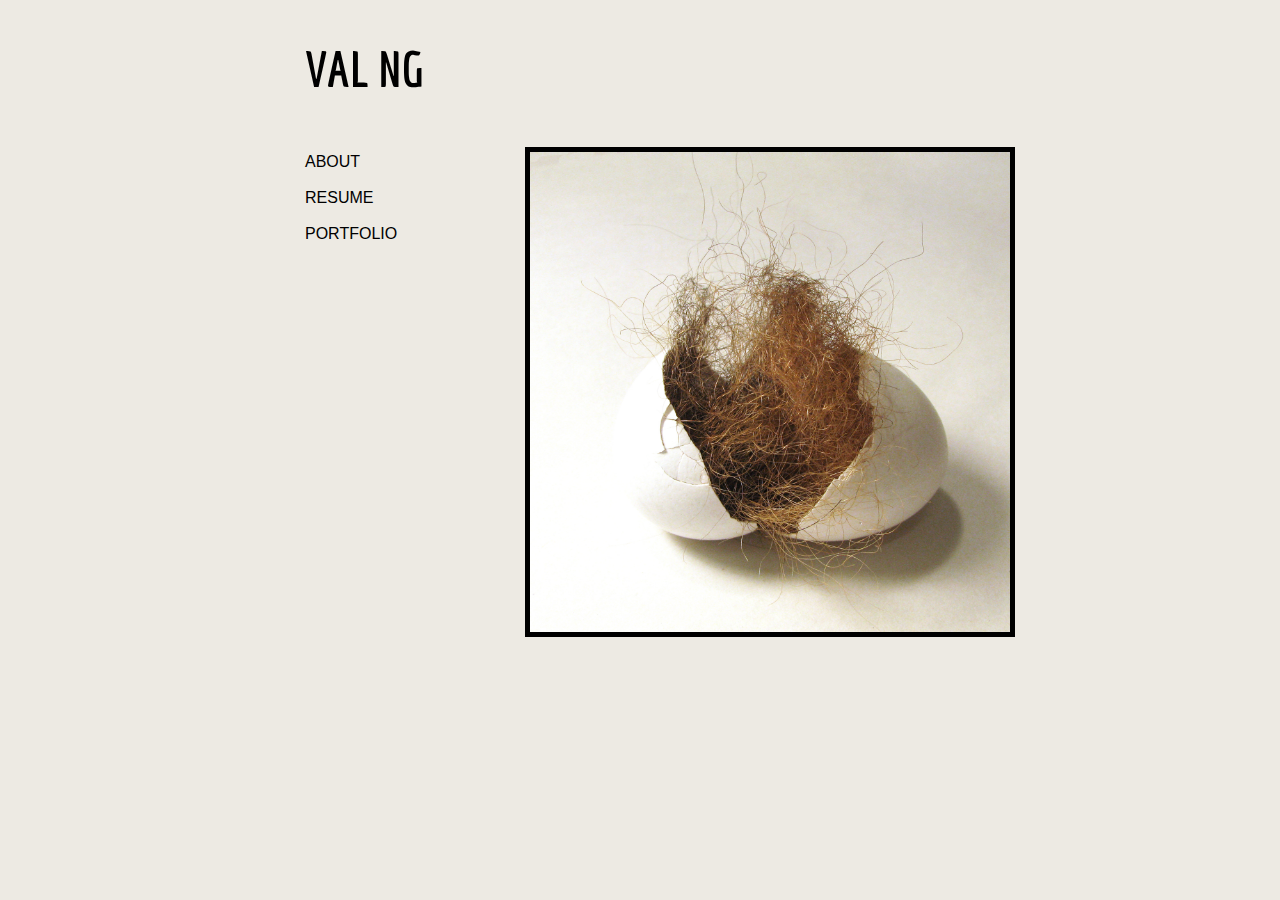
==== index.html @ 8e447c18 "Updated index page and added resume and bio pages" ====
<!DOCTYPE HTML>  

<html lang="en">  
  <head> 
    <title>Val Ng</title>  
    <meta charset="utf-8" />
    <link rel="stylesheet" href="gitstyle.css"> 
    <link href='http://fonts.googleapis.com/css?family=Economica' rel='stylesheet' type='text/css'> 
</head> 

<body>

<div id="wrap">
  <div id="header"><h1>VAL NG</h1>
  </div>

  <div id="main">
    <img src="egg.jpg" alt="Egg Design" class="display">
  </div>

  <div id="sidebar">
    <ul class="plain">
      <li><a href="bio.html">ABOUT</a></li>
      <br />
      <li><a href="resume.html">RESUME</a></li>
      <br />
      <li><a href="http://www.valndesign.com">PORTFOLIO</a><li>
    </ul>
  </div>

</div>

</body>

</html>
---- gitstyle.css ----
body, html {
margin:0;
padding:0;
color:#000;
background:#EDEAE3;
}

#wrap {
width:750px;
margin:0 auto;
/* background:#D4CBC4; */
}

#header {
	padding:40px 40px;
/* background:#D4CBC4; */
}

h2, h3 {
	margin:0;
	font-family: Helvetica, Arial;
	font-weight: lighter;
}

h1 {
	margin:0;
	font-family: Economica;
	font-size: 50px;
}

a:link {
	color: black;
	font-family: Helvetica, Arial;
	text-decoration: none;
}

a:visited {
	color: black;
    text-decoration: none;
}


ul.plain {
    list-style-type: none;
}

#main {
	float:right;
	width:480px;
	padding:10px;
/* background:#D4CBC4; */
}

#sidebar {
	float:left;
	width:250px;
	padding:0px;
} 

#sideskills {
	column-count: 3;
}



img.display {
	display: block;
	border: 5px solid;
	max-width: 480px;
	margin-left: auto;
	margin-right: auto;
}

p.maintext {
	font-family: Helvetica, Arial;
	font-size: 12 px;
	font-weight: lighter;
	line-height: 120%;

}

table {
	margin:0;
	font-family: Helvetica, Arial;
    border: none;
    width: 100%;
}

th, td {
    overflow: hidden;
    padding: 10px;
}

.smallcaps {
	font-size: 14px;
}

.title {
	font-weight: bold;
}

.degree {
	color: #4fad8e;
}

.school {
	font-style: italic;
}

#resumetitle {
	color: #4fad8e;
	font-family: Economica;
	font-weight: lighter;
}
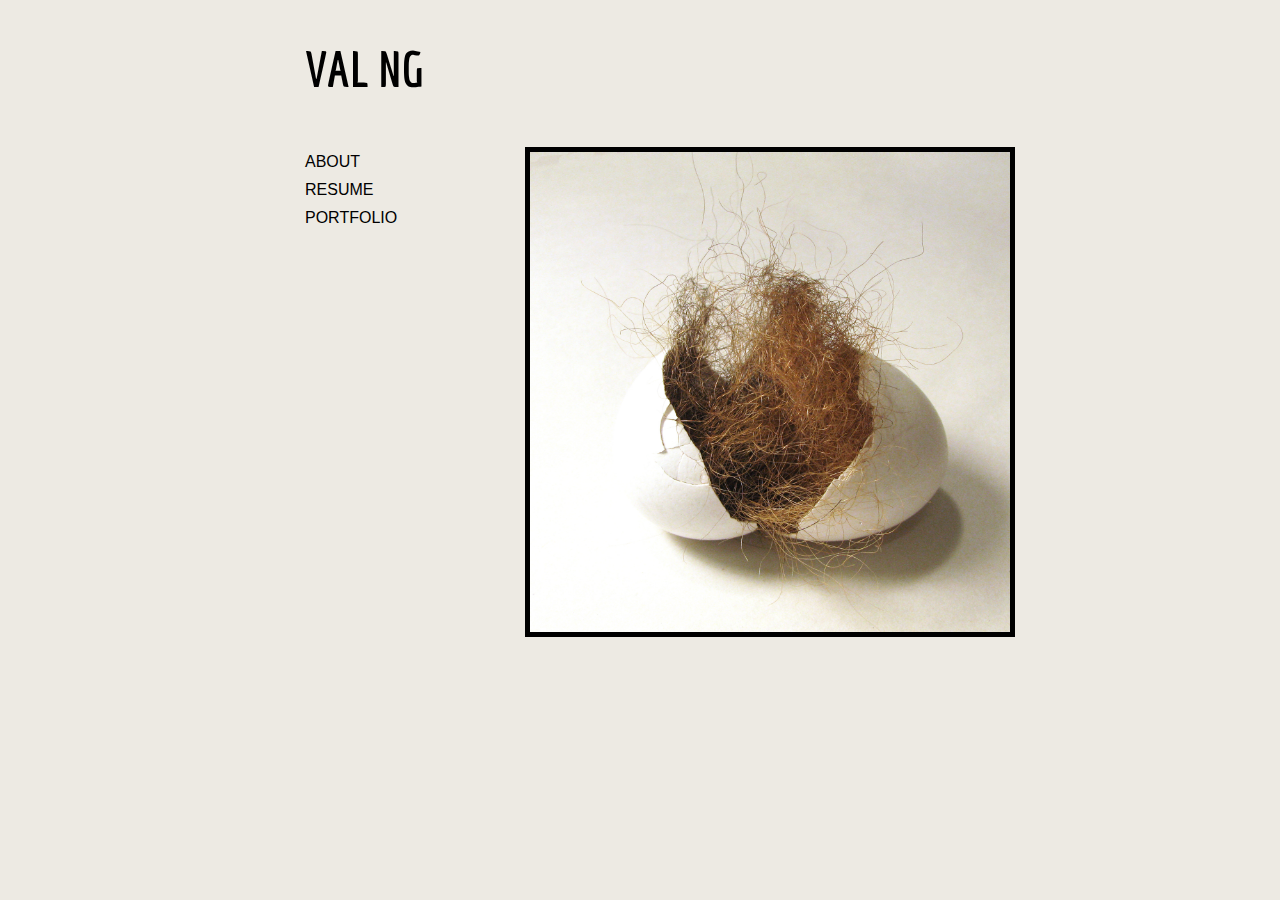
==== commit 684eccea: "Updated index, bio and resume pages according to html standards" ====
--- a/index.html
+++ b/index.html
@@ -20,11 +20,9 @@
 
   <div id="sidebar">
     <ul class="plain">
-      <li><a href="bio.html">ABOUT</a></li>
-      <br />
-      <li><a href="resume.html">RESUME</a></li>
-      <br />
-      <li><a href="http://www.valndesign.com">PORTFOLIO</a><li>
+      <li class="space"><a href="bio.html">ABOUT</a></li>
+      <li class="space"><a href="resume.html">RESUME</a></li>
+      <li class="space"><a href="http://www.valndesign.com">PORTFOLIO</a><li>
     </ul>
   </div>
 
--- a/gitstyle.css
+++ b/gitstyle.css
@@ -42,6 +42,10 @@
 
 ul.plain {
     list-style-type: none;
+}
+
+li.space {
+	margin-bottom: 10px;
 }
 
 #main {
